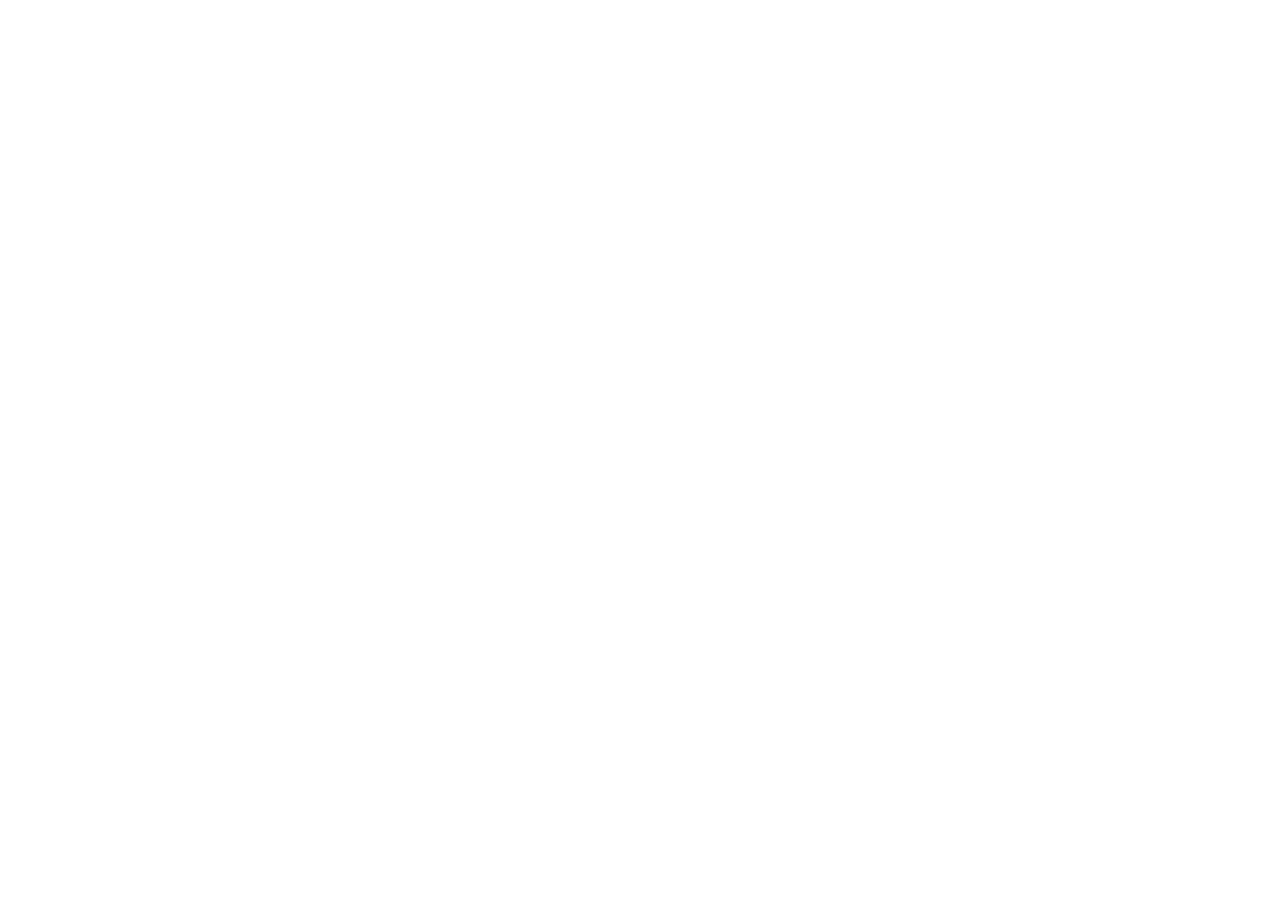
==== index.html @ 4e0d99c3 "Added a redirect to wiki" ====
<html><head>
  <meta http-equiv="Refresh" content="0; url=http://per-colator.com/percolator/wiki" />
</head><body>
  <p>Please follow <a href="http://per-colator.com/percolator/wiki">link</a>!</p>
</body></html>
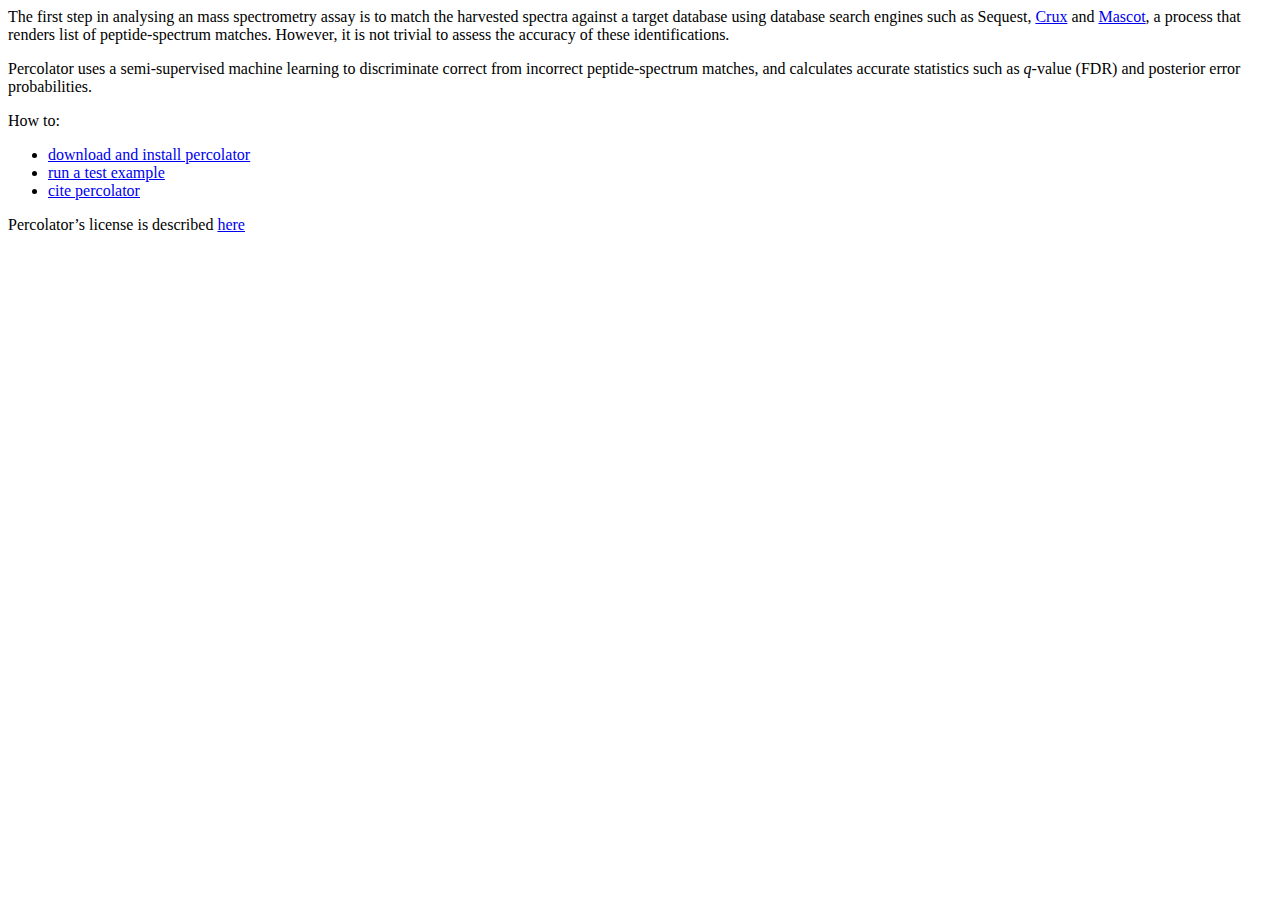
==== commit d73c3c4b: "added wiki content wo updating links, will it work?" ====
--- a/index.html
+++ b/index.html
@@ -1,5 +1,15 @@
 <html><head>
-  <meta http-equiv="Refresh" content="0; url=http://per-colator.com/percolator/wiki" />
+  <!-- meta http-equiv="Refresh" content="0; url=http://github.com/percolator/percolator/wiki"-->
 </head><body>
-  <p>Please follow <a href="http://per-colator.com/percolator/wiki">link</a>!</p>
+
+      <p>The first step in analysing an mass spectrometry assay is to match the harvested spectra against a target database using database search engines such as Sequest, <a href="http://noble.gs.washington.edu/proj/crux/">Crux</a> and <a href="http://www.matrixscience.com/">Mascot</a>, a process that renders list of peptide-spectrum matches. However, it is not trivial to assess the accuracy of these identifications.</p> 
+<p>Percolator uses a semi-supervised machine learning to discriminate correct from incorrect peptide-spectrum matches, and calculates accurate statistics such as <em>q</em>-value (<span class="caps">FDR</span>) and posterior error probabilities.</p> 
+<p>How to:</p> 
+<ul> 
+<li><a href="wiki/download-and-install">download and install percolator</a></li> 
+	<li><a href="wiki/example">run a test example</a></li> 
+	<li><a href="wiki/publications">cite percolator</a></li> 
+</ul><p>Percolator’s license is described <a href="wiki/license">here</a></p> 
+
+
 </body></html>
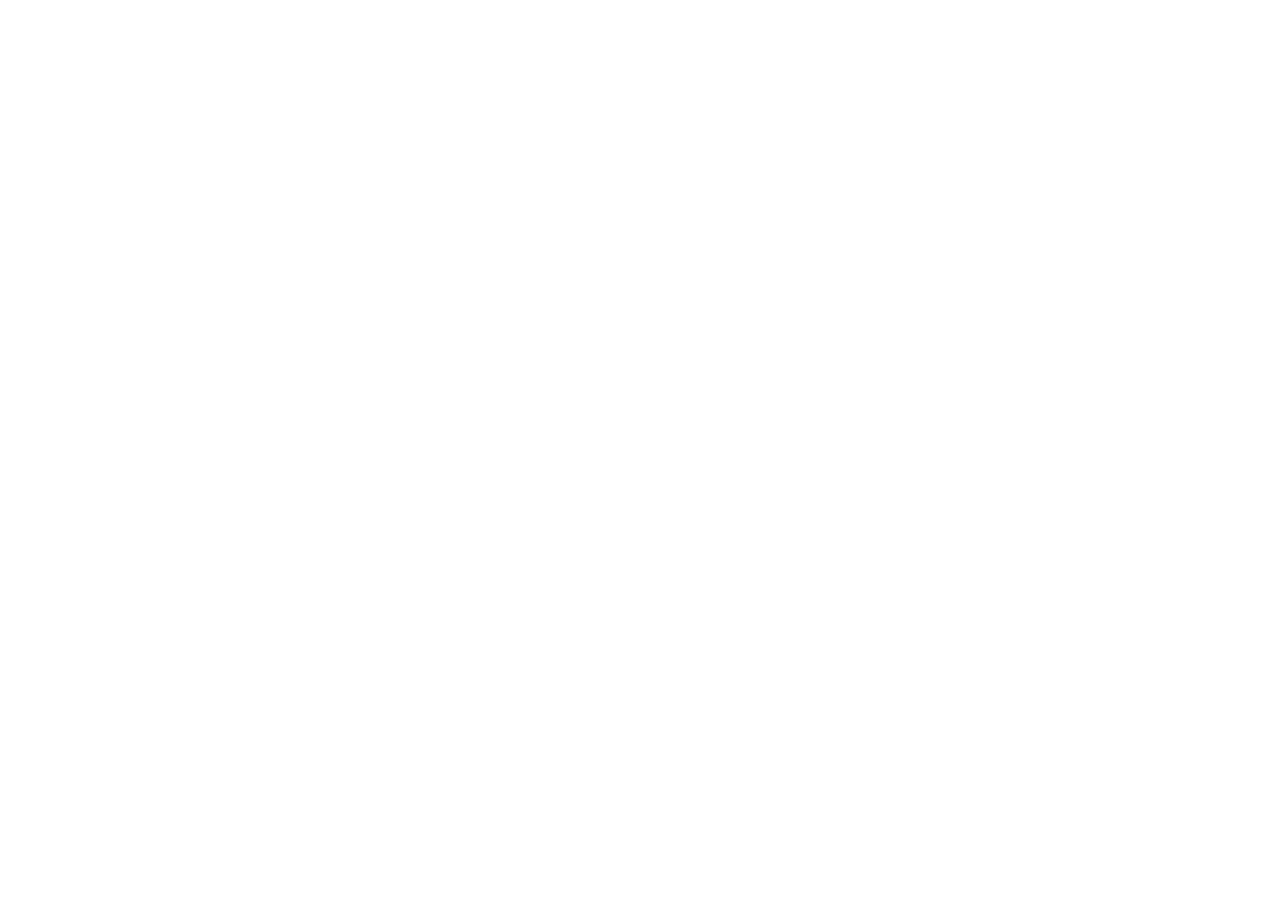
==== commit 3ec4792b: "Did not work, have to stop messing around." ====
--- a/index.html
+++ b/index.html
@@ -1,5 +1,5 @@
 <html><head>
-  <!-- meta http-equiv="Refresh" content="0; url=http://github.com/percolator/percolator/wiki"-->
+  <meta http-equiv="Refresh" content="0; url=http://github.com/percolator/percolator/wiki">
 </head><body>
 
       <p>The first step in analysing an mass spectrometry assay is to match the harvested spectra against a target database using database search engines such as Sequest, <a href="http://noble.gs.washington.edu/proj/crux/">Crux</a> and <a href="http://www.matrixscience.com/">Mascot</a>, a process that renders list of peptide-spectrum matches. However, it is not trivial to assess the accuracy of these identifications.</p> 
@@ -9,7 +9,7 @@
 <li><a href="wiki/download-and-install">download and install percolator</a></li> 
 	<li><a href="wiki/example">run a test example</a></li> 
 	<li><a href="wiki/publications">cite percolator</a></li> 
-</ul><p>Percolator’s license is described <a href="wiki/license">here</a></p> 
+</ul><p>Percolator's license is described <a href="wiki/license">here</a></p> 
 
 
 </body></html>
